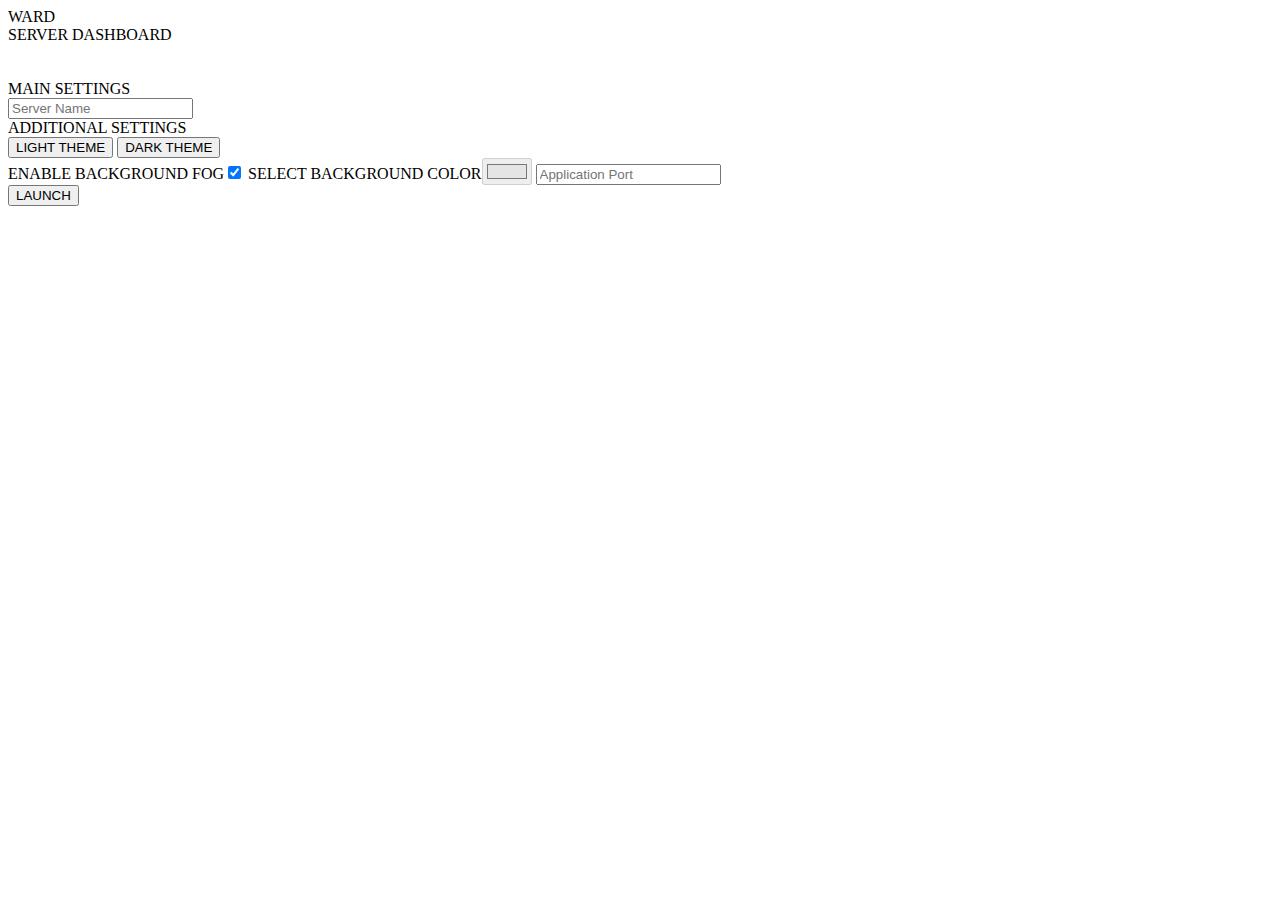
==== src/main/resources/templates/setup.html @ d33215e6 "Add files via upload" ====
<!DOCTYPE html>
<html xmlns:th = "http://www.thymeleaf.org" id = "html" theme = "light" enableFog = "true" backgroundColor = "default">
    <head>
        <meta charset = "UTF-8">
        <title>Welcome</title>
        <link rel = "shortcut icon" type = "image/x-icon" th:href = "@{/img/ico/favicon.ico}" />
        <link rel = "stylesheet" type = "text/css" th:href = "@{/css/assets/bootstrap.min.css}" />
        <link rel = "stylesheet" type = "text/css" th:href = "@{/css/assets/dhtmlx.light.min.css}" title = "light" />
        <link rel = "stylesheet" type = "text/css" th:href = "@{/css/assets/dhtmlx.dark.min.css}" title = "dark" />
        <link rel = "stylesheet" type = "text/css" th:href = "@{/css/animations.css}" />
        <link rel = "stylesheet" type = "text/css" th:href = "@{/css/colors.css}" />
        <link rel = "stylesheet" type = "text/css" th:href = "@{/css/dimensions.css}" />
        <link rel = "stylesheet" type = "text/css" th:href = "@{/css/fonts.css}" />
        <link rel = "stylesheet" type = "text/css" th:href = "@{/css/gradients.css}" />
        <link rel = "stylesheet" type = "text/css" th:href = "@{/css/layout.css}" />
        <link rel = "stylesheet" type = "text/css" th:href = "@{/css/shadows.css}" />
        <link rel = "stylesheet" type = "text/css" th:href = "@{/css/themes.css}" />
        <script type = "text/javascript" th:src = "@{/js/assets/dhtmlx.min.js}"></script>
        <script type = "text/javascript" th:src = "@{/js/assets/three.min.js}"></script>
        <script type = "text/javascript" th:src = "@{/js/assets/vanta.min.js}"></script>
        <script type = "text/javascript" th:src = "@{/js/background.js}"></script>
        <script type = "text/javascript" th:src = "@{/js/globals.js}"></script>
        <script type = "text/javascript" th:src = "@{/js/setup.js}"></script>
        <script type = "text/javascript" th:inline = "javascript"> globalsInitialization(); </script>
        <script>
            document.addEventListener("DOMContentLoaded", function() {
                var input = document.getElementById('port');
                input.addEventListener('input', function() {
                    this.value = this.value.replace(/[^0-9]/g, '');  // Remove all non-numeric characters
                    if (this.value.length > 5) {
                        this.value = this.value.slice(0, 5);  // Limit to 5 digits
                    }
                });
            });
        </script>
    </head>
    <body id = "background">
        <script type = "text/javascript" th:inline = "javascript"> backgroundInitialization(); </script>
        <div class = "container setup">
            <div class = "setup-div">
                <div class = "logo">WARD</div>
                <div class = "logo-description">SERVER DASHBOARD</div>
                <div class = "clouds">
                    <img class = "first" th:src = @{/img/logo/clouds/left.png} />
                    <img class = "second" th:src = @{/img/logo/clouds/right.png} />
                </div>
                <img class = "background" th:src = @{/img/logo/background.png} />
                <div class = "form">
                    <div class = "form-squares-grid">
                        <div class = "first"></div>
                        <div class = "second"></div>
                        <div class = "third"></div>
                    </div>
                    <div class = "label-main-settings">MAIN SETTINGS</div>
                    <div class = "main-settings">
                        <input id = "server-name" type = "text" maxlength = "10" placeholder = "Server Name" />
                        <div class = "main-settings-underline first"></div>
                    </div>
                    <div class = "label-additional-settings">ADDITIONAL SETTINGS</div>
                    <div class = "additional-settings">
                        <div class = "button-squares-grid">
                            <div id = "light-theme-square" class = "first"></div>
                            <div id = "dark-theme-square" class = "second"></div>
                        </div>
                        <div class = "theme-buttons">
                            <input id = "light-theme" class = "first" type = "button" value = "LIGHT THEME" />
                            <input id = "dark-theme" class = "second" type = "button" value = "DARK THEME" />
                        </div>
                        <label class = "label-additional-settings"><span>ENABLE BACKGROUND FOG</span><input id = "fog-toggle" class = "fog-toggle" type = "checkbox" name = "enableFog" checked></label>
                        <label class = "label-additional-settings" title="Disable Fog to select"><span>SELECT BACKGROUND COLOR</span><input id = "color-selector" class = "color-selector" type = "color" value="#e5e5e5" disabled></label>
                        <input id = "port" class = "port" type = "text" maxlength = "5" placeholder = "Application Port" />
                    </div>
                    <input id = "submit" class = "submit" type = "button" value = "LAUNCH" />
                </div>
            </div>
        </div>
        <script type = "text/javascript" th:inline = "javascript"> setupInitialization(); </script>
    </body>
</html>
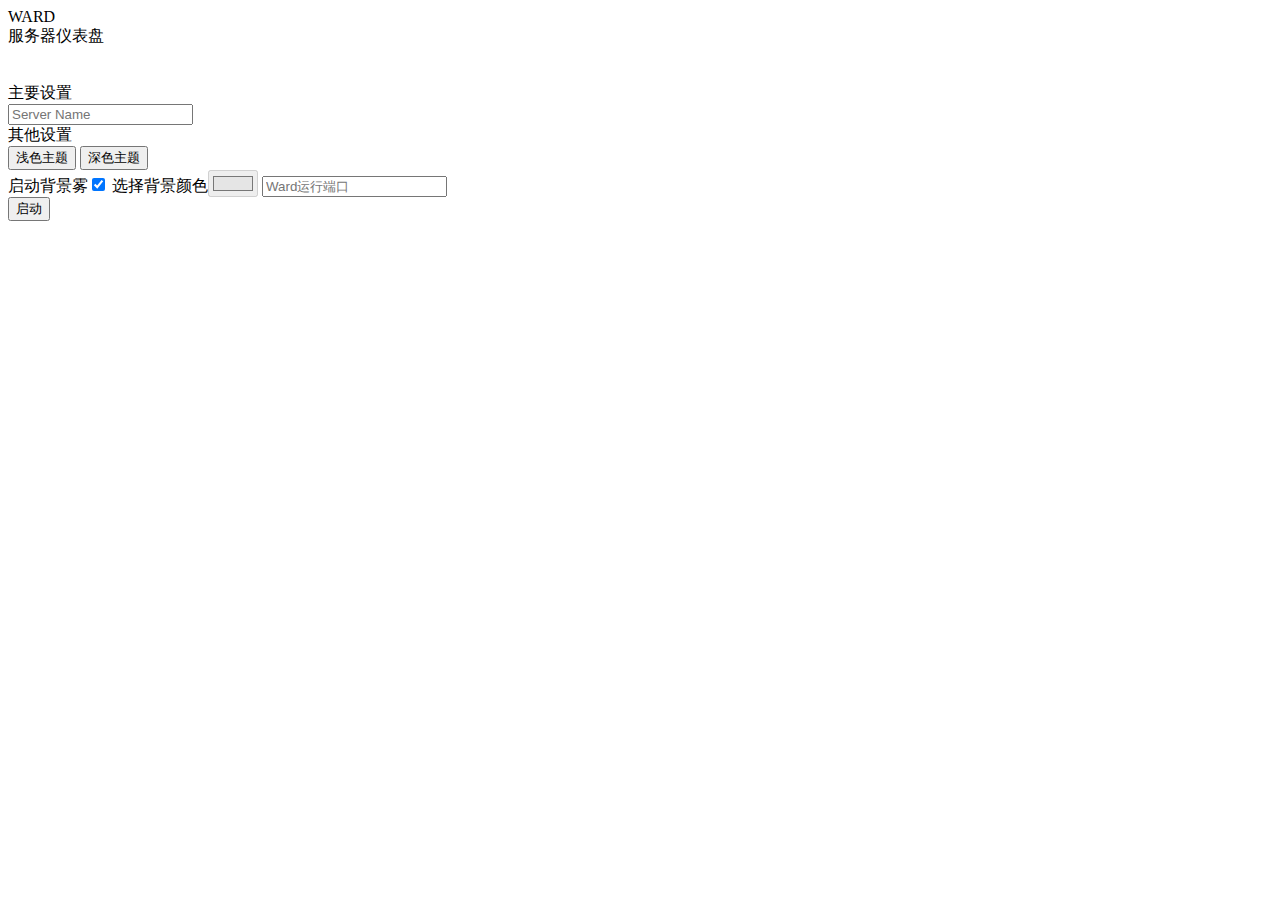
==== commit d8ce7d9e: "Update setup.html" ====
--- a/src/main/resources/templates/setup.html
+++ b/src/main/resources/templates/setup.html
@@ -39,7 +39,7 @@
         <div class = "container setup">
             <div class = "setup-div">
                 <div class = "logo">WARD</div>
-                <div class = "logo-description">SERVER DASHBOARD</div>
+                <div class = "logo-description">服务器仪表盘</div>
                 <div class = "clouds">
                     <img class = "first" th:src = @{/img/logo/clouds/left.png} />
                     <img class = "second" th:src = @{/img/logo/clouds/right.png} />
@@ -51,29 +51,29 @@
                         <div class = "second"></div>
                         <div class = "third"></div>
                     </div>
-                    <div class = "label-main-settings">MAIN SETTINGS</div>
+                    <div class = "label-main-settings">主要设置</div>
                     <div class = "main-settings">
                         <input id = "server-name" type = "text" maxlength = "10" placeholder = "Server Name" />
                         <div class = "main-settings-underline first"></div>
                     </div>
-                    <div class = "label-additional-settings">ADDITIONAL SETTINGS</div>
+                    <div class = "label-additional-settings">其他设置</div>
                     <div class = "additional-settings">
                         <div class = "button-squares-grid">
                             <div id = "light-theme-square" class = "first"></div>
                             <div id = "dark-theme-square" class = "second"></div>
                         </div>
                         <div class = "theme-buttons">
-                            <input id = "light-theme" class = "first" type = "button" value = "LIGHT THEME" />
-                            <input id = "dark-theme" class = "second" type = "button" value = "DARK THEME" />
+                            <input id = "light-theme" class = "first" type = "button" value = "浅色主题" />
+                            <input id = "dark-theme" class = "second" type = "button" value = "深色主题" />
                         </div>
-                        <label class = "label-additional-settings"><span>ENABLE BACKGROUND FOG</span><input id = "fog-toggle" class = "fog-toggle" type = "checkbox" name = "enableFog" checked></label>
-                        <label class = "label-additional-settings" title="Disable Fog to select"><span>SELECT BACKGROUND COLOR</span><input id = "color-selector" class = "color-selector" type = "color" value="#e5e5e5" disabled></label>
-                        <input id = "port" class = "port" type = "text" maxlength = "5" placeholder = "Application Port" />
+                        <label class = "label-additional-settings"><span>启动背景雾</span><input id = "fog-toggle" class = "fog-toggle" type = "checkbox" name = "enableFog" checked></label>
+                        <label class = "label-additional-settings" title="Disable Fog to select"><span>选择背景颜色</span><input id = "color-selector" class = "color-selector" type = "color" value="#e5e5e5" disabled></label>
+                        <input id = "port" class = "port" type = "text" maxlength = "5" placeholder = "Ward运行端口" />
                     </div>
-                    <input id = "submit" class = "submit" type = "button" value = "LAUNCH" />
+                    <input id = "submit" class = "submit" type = "button" value = "启动" />
                 </div>
             </div>
         </div>
         <script type = "text/javascript" th:inline = "javascript"> setupInitialization(); </script>
     </body>
-</html>+</html>
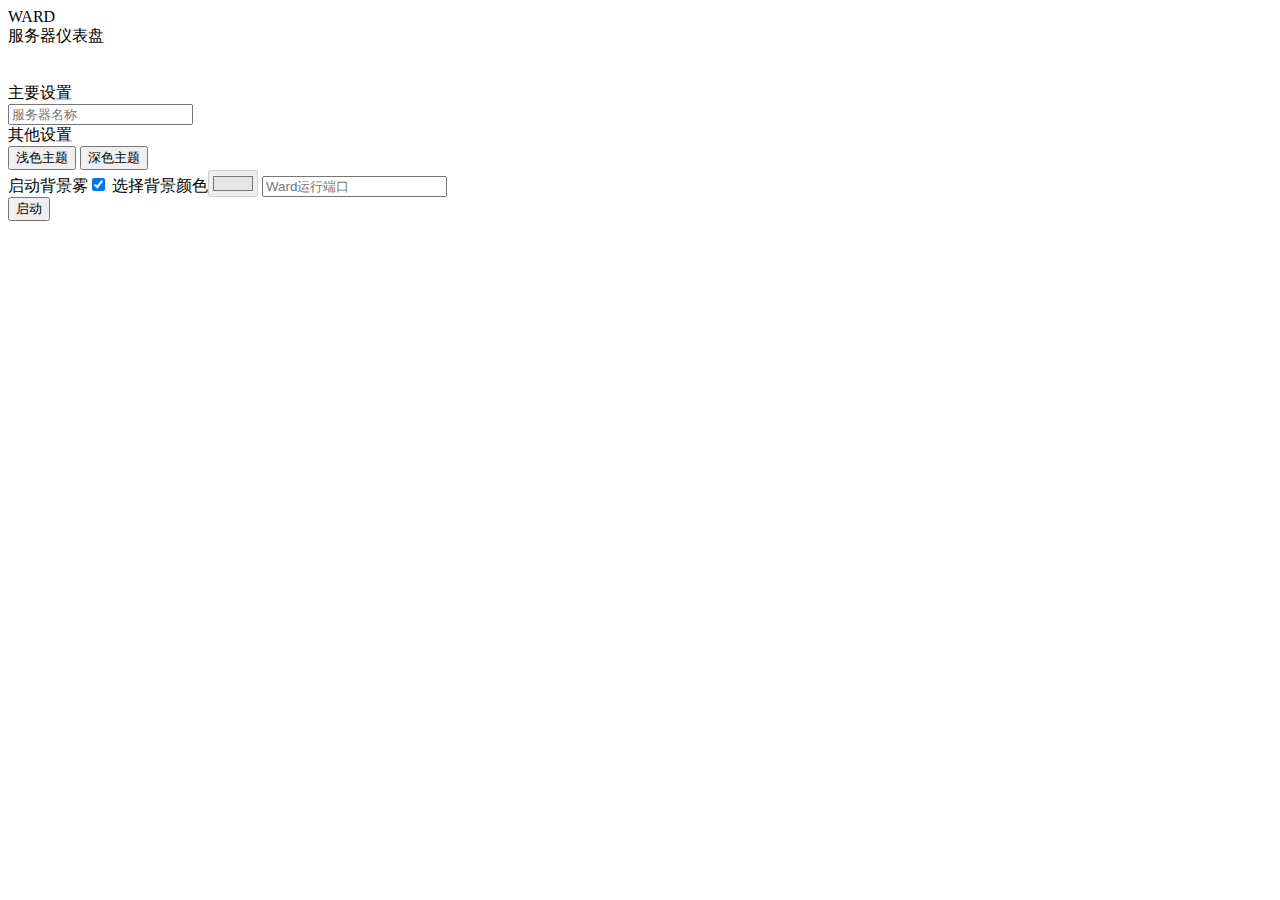
==== commit df5004cd: "Update setup.html" ====
--- a/src/main/resources/templates/setup.html
+++ b/src/main/resources/templates/setup.html
@@ -53,7 +53,7 @@
                     </div>
                     <div class = "label-main-settings">主要设置</div>
                     <div class = "main-settings">
-                        <input id = "server-name" type = "text" maxlength = "10" placeholder = "Server Name" />
+                        <input id = "server-name" type = "text" maxlength = "10" placeholder = "服务器名称" />
                         <div class = "main-settings-underline first"></div>
                     </div>
                     <div class = "label-additional-settings">其他设置</div>
